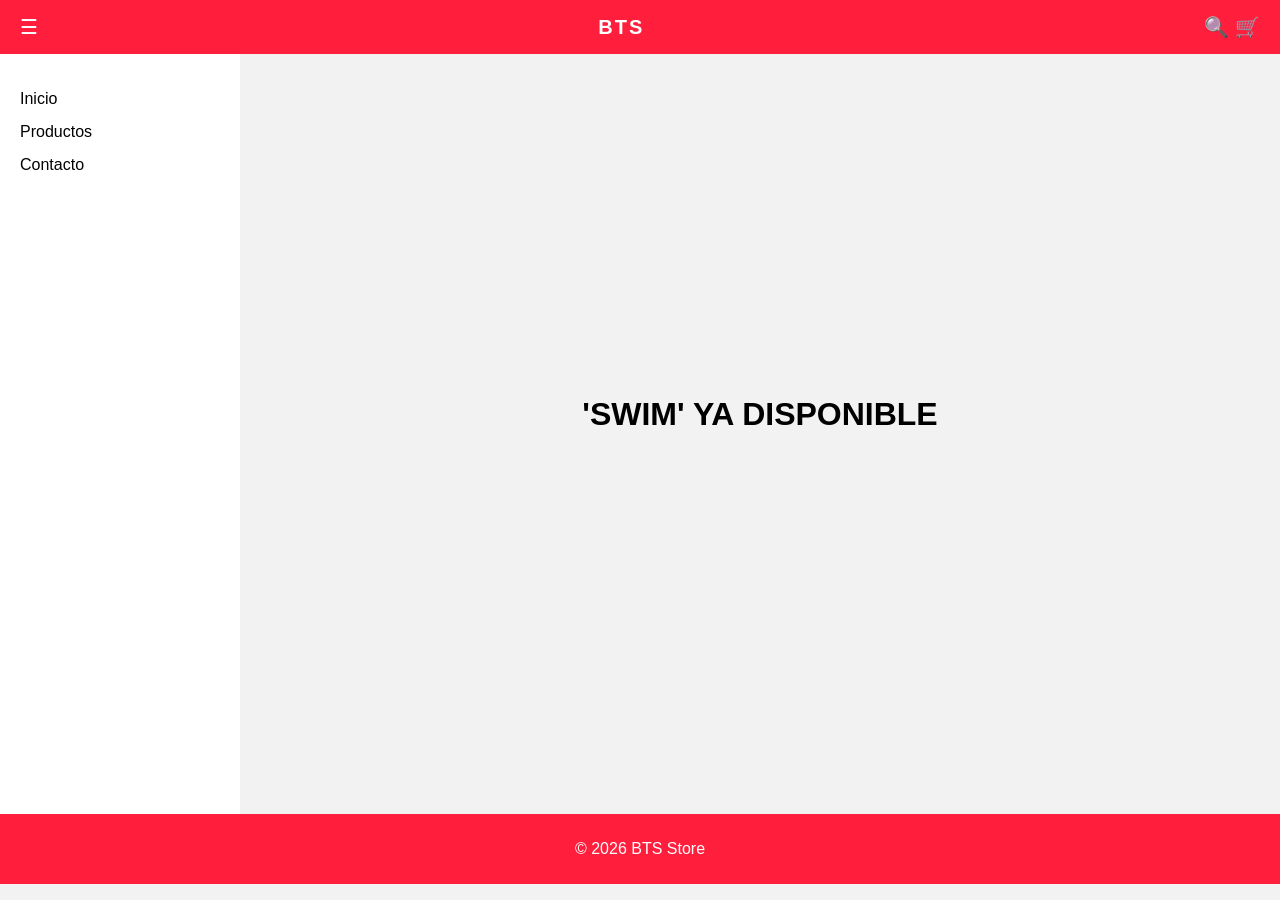
==== index.html @ b1c54b80 "Creacion del index" ====
<!DOCTYPE html>
<html lang="es">
<head>
  <meta charset="UTF-8">
  <title>BTS UI</title>
  <link rel="stylesheet" href="css/index.css">
    <link rel="stylesheet" href="components/header/header.css">
    <link rel="stylesheet" href="components/sidebar/sidebar.css">
    <link rel="stylesheet" href="components/footer/footer.css">
</head>
<body>

  <div id="header"></div>

  <div class="container">
    <div id="sidebar"></div>

    <main>
      <h1>'SWIM' YA DISPONIBLE</h1>
    </main>
  </div>

  <div id="footer"></div>

  <script src="js/index.js"></script>
</body>
</html>
---- css/index.css ----
body {
  margin: 0;
  font-family: Arial, sans-serif;
  background-color: #f2f2f2;
}

.container {
  display: flex;
}

main {
  flex: 1;
  display: flex;
  justify-content: center;
  align-items: center;
  height: 80vh;
  font-weight: bold;
}

h1 {
  color: #000;
}
---- components/header/header.css ----
header {
  background-color: #ff1e3c;
  color: white;
  display: flex;
  justify-content: space-between;
  align-items: center;
  padding: 15px 20px;
  font-size: 20px;
}

.logo {
  font-weight: bold;
  letter-spacing: 2px;
}
---- components/sidebar/sidebar.css ----
aside {
  width: 200px;
  background-color: #ffffff;
  height: 80vh;
  padding: 20px;
}

aside ul {
  list-style: none;
  padding: 0;
}

aside li {
  margin: 15px 0;
  cursor: pointer;
}
---- components/footer/footer.css ----
footer {
  background-color: #ff1e3c;
  color: white;
  text-align: center;
  padding: 10px;
}
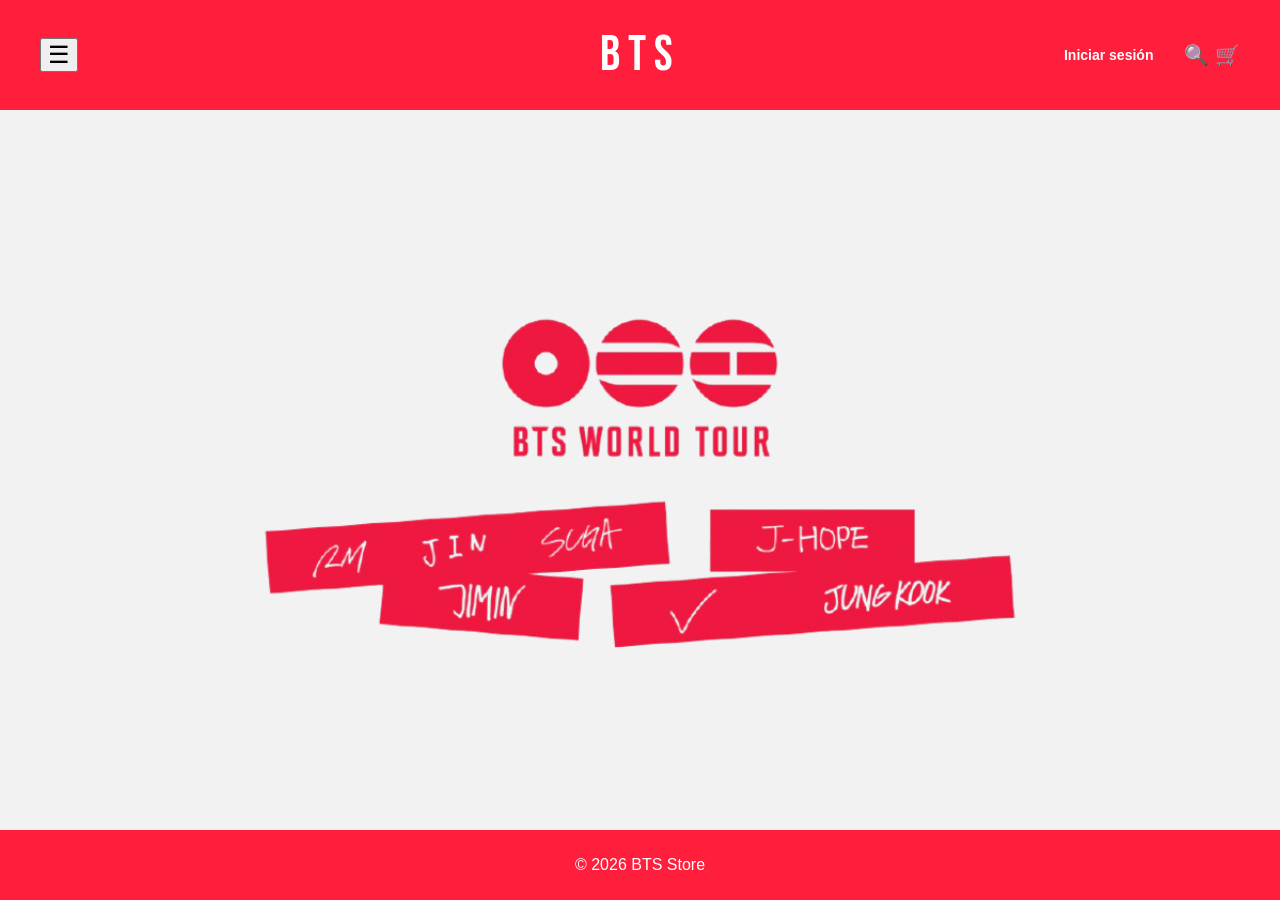
==== commit 8ffeeac3: "update web general" ====
--- a/index.html
+++ b/index.html
@@ -7,16 +7,22 @@
     <link rel="stylesheet" href="components/header/header.css">
     <link rel="stylesheet" href="components/sidebar/sidebar.css">
     <link rel="stylesheet" href="components/footer/footer.css">
+    <link href="https://fonts.googleapis.com/css2?family=Bebas+Neue&display=swap" rel="stylesheet">
 </head>
 <body>
 
   <div id="header"></div>
 
   <div class="container">
-    <div id="sidebar"></div>
+  <div id="sidebar"></div>
 
     <main>
-      <h1>'SWIM' YA DISPONIBLE</h1>
+        <div class="logo">
+  
+  <img src="img/arpng.png" class="img-centro">
+  
+</div>
+
     </main>
   </div>
 
--- a/css/index.css
+++ b/css/index.css
@@ -19,4 +19,11 @@
 
 h1 {
   color: #000;
+}
+
+.img-centro {
+  display: block;
+  margin: 0 auto;
+  width: 800px;
+  height: auto;
 }
--- a/components/header/header.css
+++ b/components/header/header.css
@@ -2,13 +2,51 @@
   background-color: #ff1e3c;
   color: white;
   display: flex;
-  justify-content: space-between;
   align-items: center;
-  padding: 15px 20px;
+  padding: 25px 40px;
+  position: relative;
+}
+.menu {
+  position: absolute;
+  left: 40px;
+  font-size: 24px;
+}
+
+.icons {
+  position: absolute;
+  right: 40px;
   font-size: 20px;
+  display: flex;
+  align-items: center;
+  gap: 15px;
 }
 
 .logo {
+  margin: 0 auto;
+  text-align: center;
+}
+
+.logo {
+  font-family: 'Bebas Neue', sans-serif;
+  font-size: 50px;
+  letter-spacing: 8px;
+}
+
+.login-btn-header {
+  background-color: #ff1e3c; /* 🔥 rojo principal */
+  color: white; /* texto blanco */
+  padding: 8px 16px;
+  border-radius: 20px;
+  text-decoration: none;
+  font-size: 14px;
   font-weight: bold;
-  letter-spacing: 2px;
+  border: none;
+  cursor: pointer;
+  transition: all 0.3s ease;
+}
+
+/* hover */
+.login-btn-header:hover {
+  background-color: #e01834; /* rojo más oscuro */
+  transform: scale(1.05);
 }
--- a/components/sidebar/sidebar.css
+++ b/components/sidebar/sidebar.css
@@ -1,16 +1,53 @@
-aside {
-  width: 200px;
-  background-color: #ffffff;
-  height: 80vh;
+#sidebar {
+  position: fixed;
+  top: 0;
+  left: 0;
+  transform: translateX(-100%);
+  width: 250px;
+  height: 100%;
+  background: white;
+  transition: transform 0.3s ease;
+  z-index: 2000;
   padding: 20px;
 }
 
-aside ul {
+/* cuando abre */
+#sidebar.active {
+  transform: translateX(0);
+}
+
+/* 🔥 TEXTO */
+#sidebar ul {
   list-style: none;
   padding: 0;
+  margin-top: 60px;
 }
 
-aside li {
-  margin: 15px 0;
-  cursor: pointer;
+#sidebar li {
+  margin: 20px 0;
+}
+
+#sidebar a {
+  color: black !important; /* 🔥 FORZADO */
+  font-size: 18px;
+  text-decoration: none;
+  display: block;
+}
+
+.sidebar-content a {
+  display: block;
+  padding: 10px;
+  border-radius: 8px;
+  transition: all 0.3s ease;
+}
+
+.sidebar-content a:hover {
+  background-color: #ff1e3c;
+  color: white;
+  transform: translateX(5px); /* se mueve ligeramente */
+}
+
+.sidebar-content a:hover {
+  border-left: 4px solid #ff1e3c;
+  padding-left: 10px;
 }
